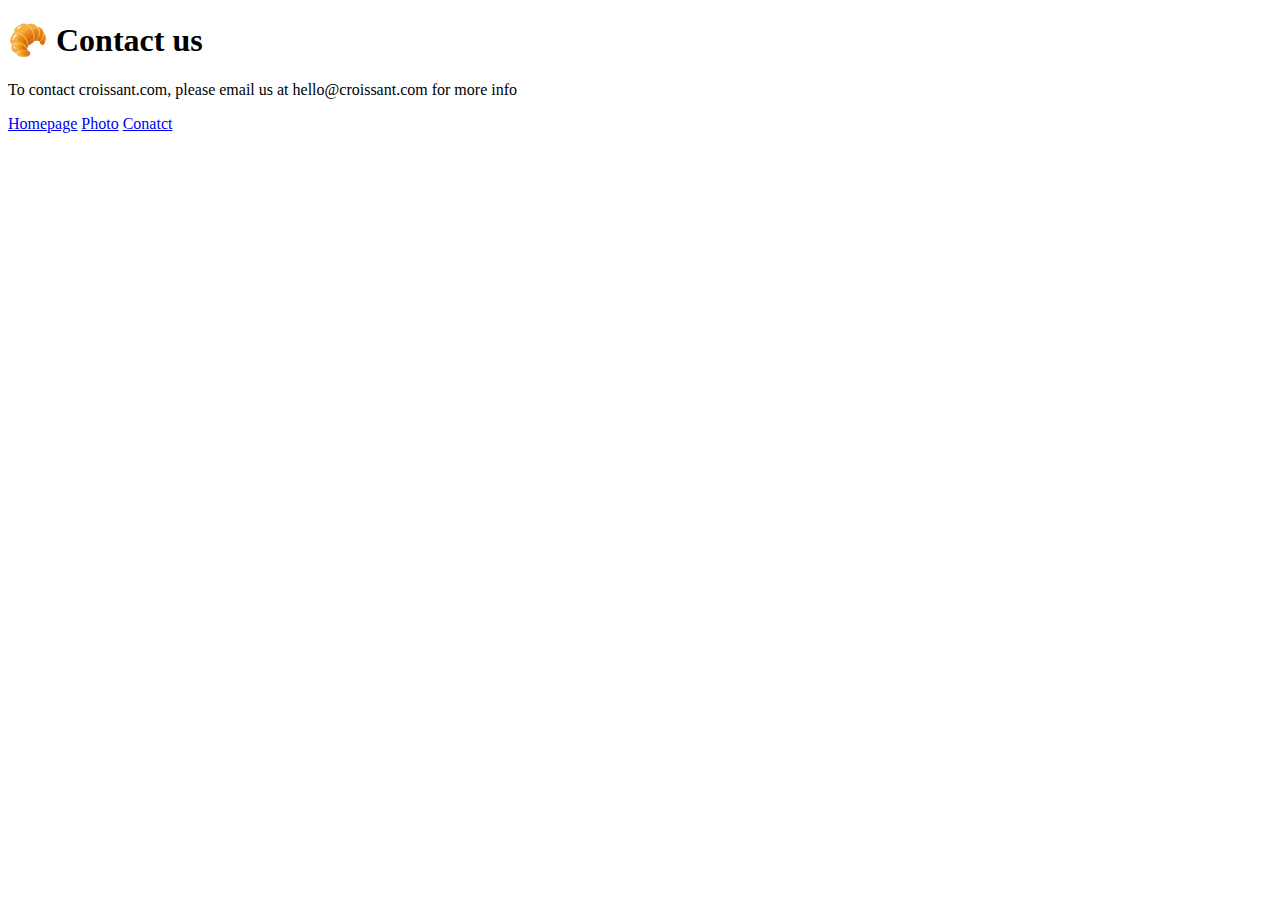
==== contact.html @ 84822ab3 "croissant layout pages" ====
<!DOCTYPE html>
<html lang="en">
  <head>
    <meta charset="UTF-8" />
    <meta name="viewport" content="width=device-width, initial-scale=1.0" />
    <title>Document</title>
  </head>
  <body>
    <h1>🥐 Contact us</h1>
    <p>
      To contact croissant.com, please email us at hello@croissant.com for more
      info
    </p>

    <nav>
      <a href="/index.html">Homepage</a>
      <a href="/photo.html">Photo</a>
      <a href="/contact.html">Conatct</a>
    </nav>
  </body>
</html>
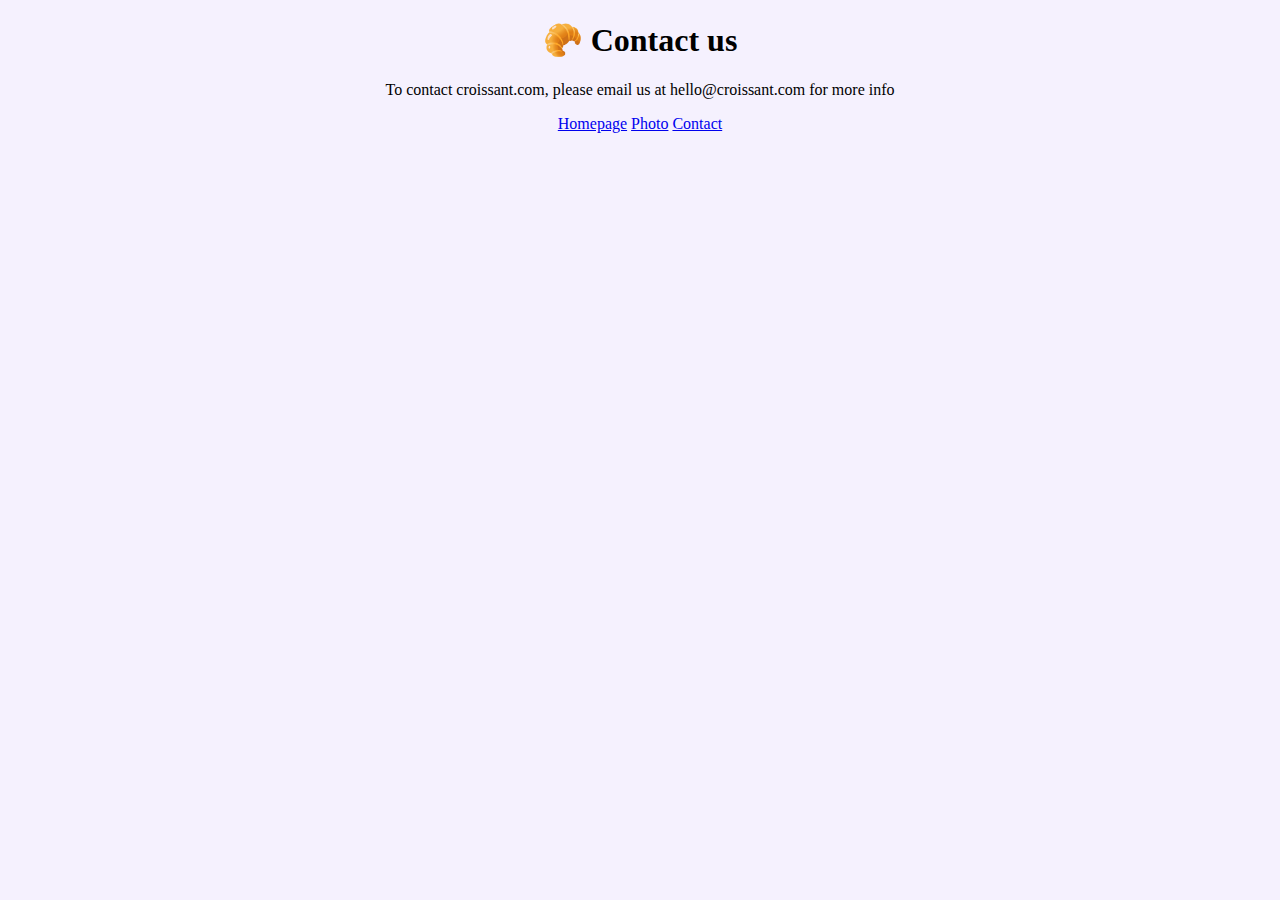
==== commit 63240bb0: "Added some css" ====
--- a/contact.html
+++ b/contact.html
@@ -4,6 +4,7 @@
     <meta charset="UTF-8" />
     <meta name="viewport" content="width=device-width, initial-scale=1.0" />
     <title>Document</title>
+      <link rel="stylesheet" href="css/style.css" />
   </head>
   <body>
     <h1>🥐 Contact us</h1>
@@ -12,10 +13,10 @@
       info
     </p>
 
-    <nav>
+    <nav class="links">
       <a href="/index.html">Homepage</a>
       <a href="/photo.html">Photo</a>
-      <a href="/contact.html">Conatct</a>
+      <a href="/contact.html">Contact</a>
     </nav>
   </body>
 </html>
--- a/css/style.css
+++ b/css/style.css
@@ -0,0 +1,16 @@
+body {
+  background-color: #f5f1fe;
+  text-align: center;
+}
+
+h1 {
+  text-align: center;
+}
+
+.croissant-image {
+  max-width: 50%;
+  border-radius: 10px;
+  margin: 30px auto;
+  display: block;
+  text-align: center;
+}
